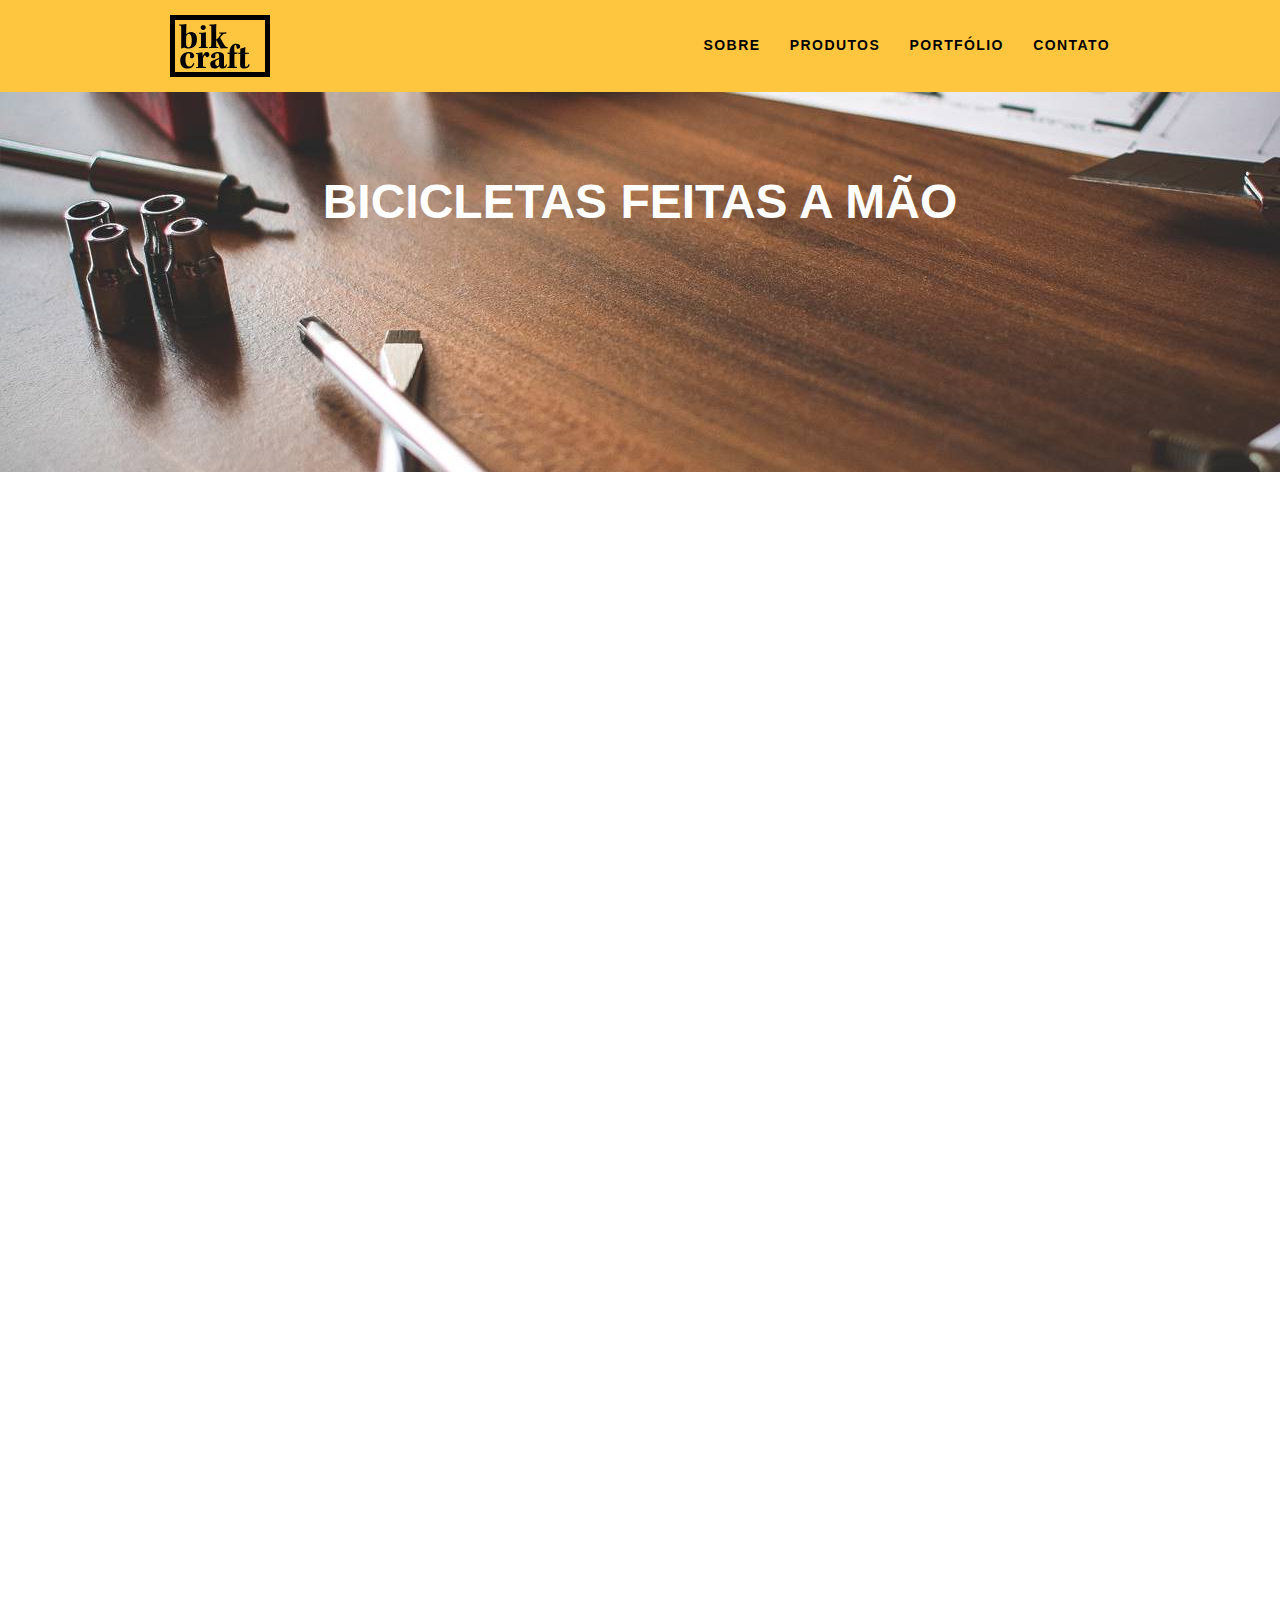
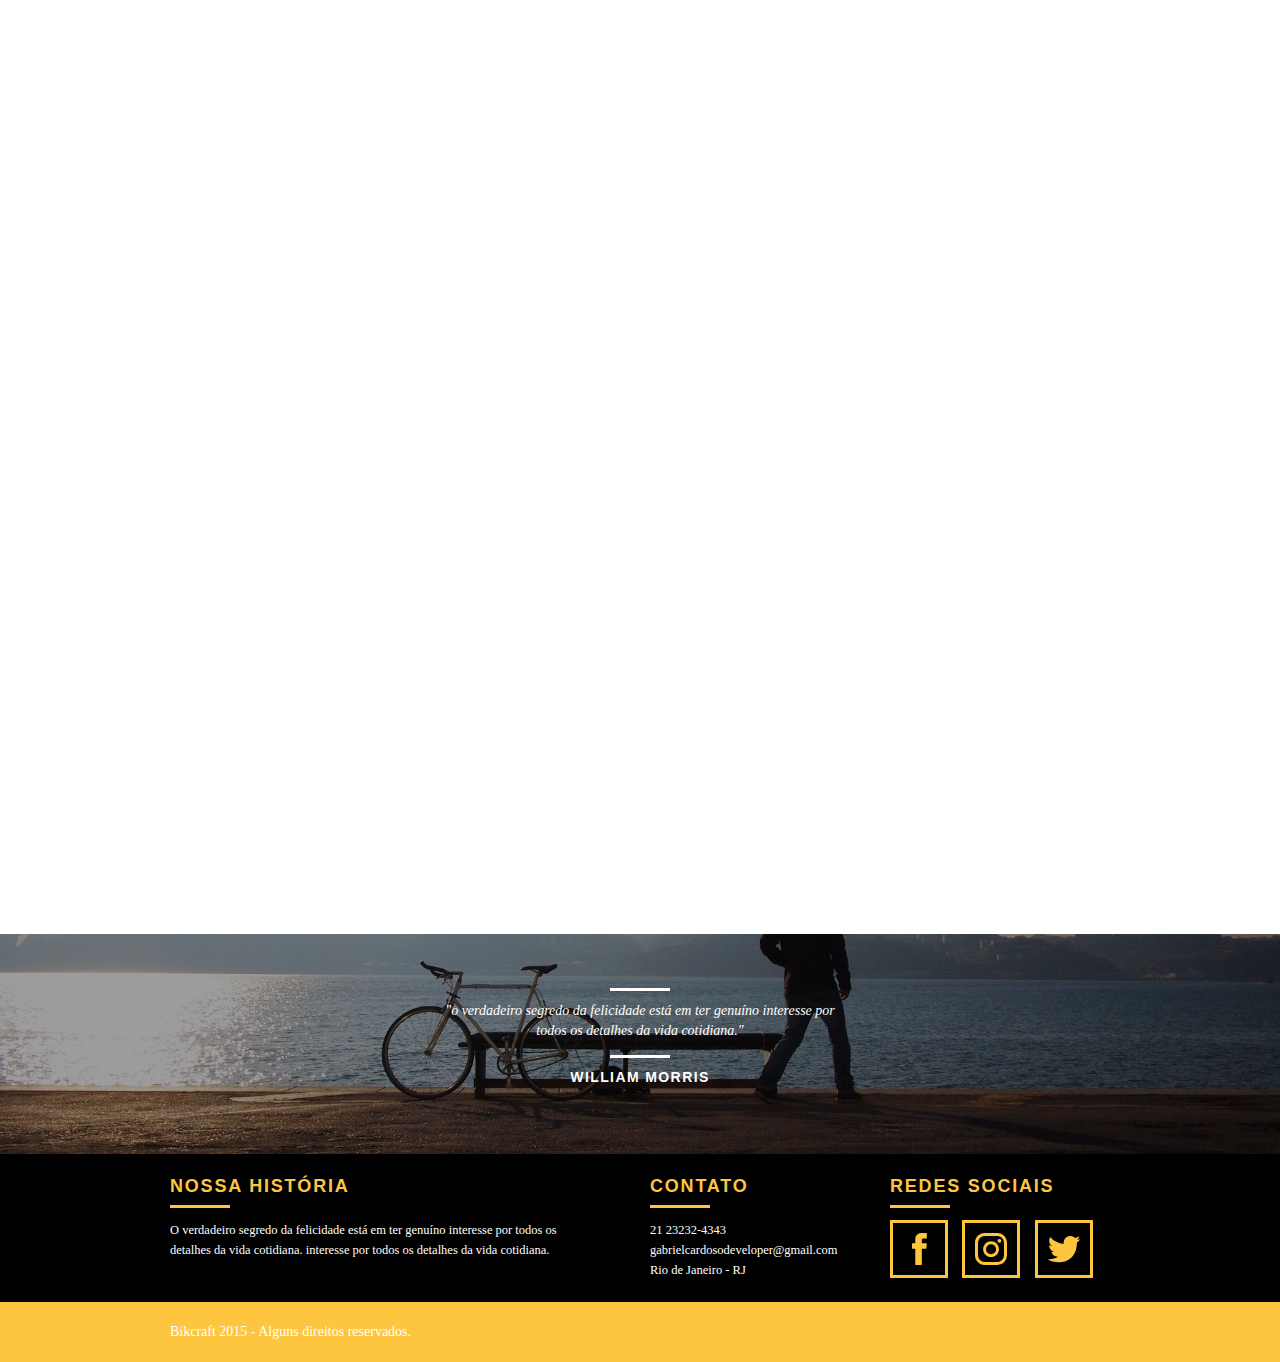
==== index.html @ f597dcc2 "Edit images in home" ====
<!DOCTYPE html>
<html lang="pt-br">
  <head>
    <meta charset="utf-8" />
    <title>Bikcraft</title>
    <link rel="stylesheet" href="css/grid.css" />
    <link rel="stylesheet" href="css/reset.css" />
    <link rel="stylesheet" href="css/style.css" />
    <link rel="stylesheet" href="css/responsive.css" />
    <script>
      document.documentElement.classList.add('js')
    </script>
  </head>

  <body>
    <!-- header -->
    <header class="header">
      <div class="container">
        <a href="index.html" class="grid-4">
          <img src="img/bikcraft.svg" alt="Bikcraft" />
        </a>

        <nav class="grid-12 header-menu">
          <ul>
            <li>
              <a href="about.html">Sobre</a>
            </li>
            <li>
              <a href="products.html">Produtos</a>
            </li>
            <li>
              <a href="portfolio.html">Portfólio</a>
            </li>
            <li>
              <a href="contact.html">Contato</a>
            </li>
          </ul>
        </nav>
      </div>
    </header>

    <!-- intro -->
    <section class="intro">
      <div class="container">
        <h1 data-anime="400" class="fadeInDown">Bicicletas Feitas a Mão</h1>
        <blockquote data-anime="800" class="fadeInDown quote">
          <p>
            "não tenha nada em sua casa que você não considere úitl ou acredita
            ser bonito"
          </p>
          <cite>WILLIAM MORRIS</cite>
        </blockquote>
        <a data-anime="1200" href="products.html" class="btn fadeInDown"
          >Orçamento</a
        >
      </div>
    </section>

    <!-- products -->
    <section data-anime="1600" class="products container fadeInDown">
      <h2 class="subtitle">Produtos</h2>
      <ul class="products-list">
        <li class="grid-1-3">
          <div class="products-icon">
            <img src="img/products/passeio.svg" alt="Bikcraft Passeio" />
          </div>
          <h3>Passeio</h3>
          <p>
            Ainda assim, existem dúvidas a respeito de como a necessidade de
            renovação
          </p>
        </li>
        <li class="grid-1-3">
          <div class="products-icon">
            <img src="img/products/esporte.svg" alt="Bikcraft Esporte" />
          </div>
          <h3>Esporte</h3>
          <p>
            Ainda assim, existem dúvidas a respeito de como a necessidade de
            renovação
          </p>
        </li>
        <li class="grid-1-3">
          <div class="products-icon">
            <img src="img/products/retro.svg" alt="Bikcraft Retro" />
          </div>
          <h3>Retrô</h3>
          <p>
            Ainda assim, existem dúvidas a respeito de como a necessidade de
            renovação
          </p>
        </li>
      </ul>
      <div class="call">
        <p>Clique aqui e veja detalhes dos nossos produtos</p>
        <a href="products.html" class="btn btn-black">Produtos</a>
      </div>
    </section>

    <!-- portfolio -->
    <section data-anime="2000" class="portfolio fadeInDown">
      <div class="container">
        <h2 class="subtitle">Portfólio</h2>
        <ul class="portfolio-list">
          <li class="grid-8">
            <img src="img/portfolio/retro.jpg" alt="Bicicleta Retro" />
          </li>
          <li class="grid-8">
            <img src="img/portfolio/passeio.jpg" alt="Bicicleta Passeio" />
          </li>
          <li class="grid-16">
            <img src="img/portfolio/esporte.jpg" alt="Bicicleta Esporte" />
          </li>
        </ul>
        <div class="call">
          <p>Conheça mais do nosso portfólio</p>
          <a href="portfolio.html" class="btn">Portfólio</a>
        </div>
      </div>
    </section>

    <!-- quality -->
    <section data-anime="2400" class="quality container fadeInDown">
      <h2 class="subtitle">Qualidade</h2>
      <img src="/img/bikcraft-qualidade.svg" alt="Bikcraft" />
      <ul class="quality-list">
        <li class="grid-1-3">
          <h3>Durabilidade</h3>
          <p>
            Ainda assim, existem dúvidas a respeito de como a necessidade de
            renovação
          </p>
        </li>
        <li class="grid-1-3">
          <h3>Design</h3>
          <p>
            Ainda assim, existem dúvidas a respeito de como a necessidade de
            renovação
          </p>
        </li>
        <li class="grid-1-3">
          <h3>Sustentabilidade</h3>
          <p>
            Ainda assim, existem dúvidas a respeito de como a necessidade de
            renovação
          </p>
        </li>
      </ul>
      <div class="call">
        <p>Conheça mais da nossa história</p>
        <a href="about.html" class="btn btn-black">Sobre</a>
      </div>
    </section>

    <!-- breaking -->
    <section class="breaking">
      <blockquote class="quote container">
        <p>
          "o verdadeiro segredo da felicidade está em ter genuíno interesse por
          todos os detalhes da vida cotidiana."
        </p>
        <cite>WILLIAM MORRIS</cite>
      </blockquote>
    </section>

    <!-- footer -->
    <footer>
      <div class="footer">
        <div class="container">
          <div class="grid-8 footer-history">
            <h3>Nossa História</h3>
            <p>
              O verdadeiro segredo da felicidade está em ter genuíno interesse
              por todos os detalhes da vida cotidiana. interesse por todos os
              detalhes da vida cotidiana.
            </p>
          </div>

          <div class="grid-4 footer-contact">
            <h3>Contato</h3>
            <ul>
              <li>21 23232-4343</li>
              <li>gabrielcardosodeveloper@gmail.com</li>
              <li>Rio de Janeiro - RJ</li>
            </ul>
          </div>

          <div class="grid-4 footer-socials">
            <h3>Redes Sociais</h3>
            <ul>
              <li>
                <a href="http://facebook.com/zurelha" target="blank"
                  ><img src="/img/social/facebook.svg" alt="facebook"
                /></a>
              </li>

              <li>
                <a href="http://instragram.com/cardjoso" target="blank"
                  ><img src="/img/social/instagram.svg" alt="instagram"
                /></a>
              </li>

              <li>
                <a href="http://twitter.com/cardjoso" target="blank"
                  ><img src="/img/social/twitter.svg" alt="twitter"
                /></a>
              </li>
            </ul>
          </div>
        </div>
        <div class="copy">
          <div class="container">
            <p class="grid-16">Bikcraft 2015 - Alguns direitos reservados.</p>
          </div>
        </div>
      </div>
    </footer>

    <script src="./js/simple-anime.js"></script>
    <script src="./js/script.js"></script>
  </body>
</html>
---- css/grid.css ----
*,
*:before,
*:after {
  -webkit-box-sizing: border-box;
  -moz-box-sizing: border-box;
  box-sizing: border-box;
}

.container {
  width: 960px;
  margin: 0 auto;
  padding: 0px;
  position: relative;
}

.container:after,
.container:before {
  content: ' ';
  display: table;
}

.container:after {
  clear: both;
}

.grid-1,
.grid-2,
.grid-3,
.grid-4,
.grid-5,
.grid-6,
.grid-7,
.grid-8,
.grid-9,
.grid-10,
.grid-11,
.grid-12,
.grid-13,
.grid-14,
.grid-15,
.grid-16,
.grid-1-3 {
  float: left;
  margin-left: 10px;
  margin-right: 10px;
}

.grid-1 {
  width: 40px;
}
.grid-2 {
  width: 100px;
}
.grid-3 {
  width: 160px;
}
.grid-4 {
  width: 220px;
}
.grid-5 {
  width: 280px;
}
.grid-6 {
  width: 340px;
}
.grid-7 {
  width: 400px;
}
.grid-8 {
  width: 460px;
}
.grid-9 {
  width: 520px;
}
.grid-10 {
  width: 580px;
}
.grid-11 {
  width: 640px;
}
.grid-12 {
  width: 700px;
}
.grid-13 {
  width: 760px;
}
.grid-14 {
  width: 820px;
}
.grid-15 {
  width: 880px;
}
.grid-16 {
  width: 940px;
}
.grid-1-3 {
  width: 300px;
}

/* responsive */
@media only screen and (min-width: 788px) and (max-width: 979px) {
  .container {
    width: 768px;
  }

  grid-1 {
    width: 28px;
  }
  .grid-2 {
    width: 76px;
  }
  .grid-3 {
    width: 124px;
  }
  .grid-4 {
    width: 172px;
  }
  .grid-5 {
    width: 220px;
  }
  .grid-6 {
    width: 268px;
  }
  .grid-7 {
    width: 316px;
  }
  .grid-8 {
    width: 364px;
  }
  .grid-9 {
    width: 412px;
  }
  .grid-10 {
    width: 460px;
  }
  .grid-11 {
    width: 508px;
  }
  .grid-12 {
    width: 556px;
  }
  .grid-13 {
    width: 604px;
  }
  .grid-14 {
    width: 652px;
  }
  .grid-15 {
    width: 700px;
  }
  .grid-16 {
    width: 748px;
  }
  .grid-1-3 {
    width: 236px;
  }
}

@media only screen and (max-width: 787px) {
  .container {
    width: 300px;
  }

  .grid-1,
  .grid-2,
  .grid-3,
  .grid-4,
  .grid-5,
  .grid-6,
  .grid-7,
  .grid-8,
  .grid-9,
  .grid-10,
  .grid-11,
  .grid-12,
  .grid-13,
  .grid-14,
  .grid-15,
  .grid-16,
  .grid-1-3 {
    width: 300px;
    margin: 0 0 20px 0;
    float: none;
  }
}
---- css/style.css ----
/* estilos gerais */
body {
  font-family: Arial, Helvetica, sans-serif;
}

p {
  font-family: Georgia, 'Times New Roman', serif;
  font-size: 14px;
  line-height: 20px;
}

img {
  display: block;
  max-width: 100%;
}

.btn {
  border: 3px solid #fec63e;
  padding: 10px 30px;
  color: #fec63e;
  font-size: 14px;
  line-height: 20px;
  text-transform: uppercase;
  letter-spacing: 0.1em;
  font-weight: bold;
}

.btn:hover {
  color: #fff;
  border-color: #fff;
}

.btn.btn-black:hover {
  color: #000;
  border-color: #000;
}

.subtitle {
  font-size: 24px;
  line-height: 30px;
  font-weight: bold;
  letter-spacing: 0.1em;
  color: #000;
  text-transform: uppercase;
  text-align: center;
  margin-bottom: 40px;
}

.subtitle::after {
  content: '';
  display: block;
  width: 60px;
  height: 3px;
  background: #000;
  margin: 8px auto;
}

/* header */
.header {
  position: fixed;
  top: 0;
  width: 100%;
  background: #fec63e;
  padding: 15px 0;
  z-index: 10;
}

.header-menu {
  text-align: right;
}

.header-menu ul li {
  display: inline-block;
  margin-left: 25px;
  margin-top: 20px;
}

.header-menu ul li a {
  color: #000;
  font-weight: bold;
  text-transform: uppercase;
  letter-spacing: 0.1em;
  font-size: 14px;
  line-height: 20px;
  padding: 10px 0;
}

.header-menu ul li a:hover {
  color: #fff;
}

.header-menu ul li a.menu-active {
  color: #fff;
}

/* intro */
.intro {
  width: 100%;
  height: 380px;
  background: url('../img/bg.jpg') no-repeat;
  background-size: cover;
  margin-top: 92px;
  text-align: center;
  padding-top: 80px;
}

.intro h1 {
  font-size: 48px;
  line-height: 60px;
  text-transform: uppercase;
  color: #fff;
  font-weight: bold;
}

.quote {
  max-width: 320px;
  margin: 0 auto;
  margin-bottom: 40px;
  color: #fff;
}

.quote p {
  font-style: italic;
}

.quote p::before,
.quote p::after {
  content: '';
  display: block;
  width: 60px;
  height: 3px;
  background: #fff;
  margin: 14px auto 10px auto;
}

.quote cite {
  font-style: normal;
  font-weight: bold;
  font-size: 14px;
  letter-spacing: 0.1em;
}

/* intro-inner */
.intro-inner {
  width: 100%;
  margin-top: 92px;
  height: 160px;
  text-align: center;
  color: #fff;
  padding-top: 30px;
}

.intro-inner h1 {
  font-size: 36px;
  line-height: 60px;
  text-transform: uppercase;
  font-weight: bold;
}

.intro-inner h1::after {
  content: '';
  display: block;
  width: 60px;
  height: 3px;
  background: #fff;
  margin: 6px auto 10px auto;
}

.subtitle-inner {
  font-size: 24px;
  line-height: 30px;
  font-weight: bold;
  letter-spacing: 0.1em;
  color: #000;
  text-transform: uppercase;
  margin-bottom: 20px;
}

.subtitle-inner::after {
  content: '';
  display: block;
  width: 60px;
  height: 3px;
  background: #000;
  margin: 8px 0;
}

/* Products */
.products {
  padding: 60px 0;
}

.products-list li {
  background: #fec63e;
  text-align: center;
}

.products-list li h3 {
  font-weight: bold;
  font-size: 18px;
  line-height: 25px;
  text-transform: uppercase;
  letter-spacing: 0.1em;
  margin-top: 20px;
}

.products-list li h3::after {
  content: '';
  display: block;
  width: 60px;
  height: 3px;
  background: #000;
  margin: 4px auto;
}

.products-list li p {
  padding: 10px 20px 20px 20px;
}

.products-icon {
  background: #000;
  padding: 45px;
}

.call {
  text-align: center;
  padding-top: 40px;
  clear: both;
}

.call p {
  margin-bottom: 20px;
}

/* portfolio */
.portfolio {
  width: 100%;
  background: #000;
  padding: 40px 0;
}

.portfolio .subtitle {
  color: #fec63e;
}

.portfolio .subtitle::after {
  background: #fec63e;
}

.portfolio-list li:last-child {
  margin-top: 20px;
}

.portfolio .call p {
  color: #fff;
}

/* quality */
.quality {
  padding: 60px 0;
}

.quality::after {
  content: '';
  width: 634px;
  height: 83px;
  display: block;
  background: url('../img/linhas.svg') no-repeat center;
  position: absolute;
  top: 209px;
  right: 162px;
  z-index: -1;
}

.quality img {
  margin: 0 auto;
}

.quality-list {
  padding-top: 20px;
}

.quality-list li {
  text-align: center;
  padding: 0 40px;
}

.quality-list li h3 {
  font-weight: bold;
  font-size: 18px;
  line-height: 25px;
  text-transform: uppercase;
  letter-spacing: 0.1em;
  margin-top: 20px;
}

.quality-list li h3::after {
  content: '';
  display: block;
  width: 60px;
  height: 3px;
  background: #000;
  margin: 6px auto;
}

/* breaking */
.breaking {
  width: 100%;
  height: 220px;
  background: url(../img/bg-footer.jpg) no-repeat center;
  background-size: cover;
  text-align: center;
  padding-top: 40px;
}

.breaking .quote {
  max-width: 400px;
}

/* footer */
.footer {
  width: 100%;
  background: #000;
  color: #fff;
  padding: 20px 0 0;
}

.footer h3 {
  font-size: 18px;
  line-height: 25px;
  color: #fec63e;
  text-transform: uppercase;
  letter-spacing: 0.1em;
  font-weight: bold;
}

.footer h3:after {
  content: '';
  display: block;
  width: 60px;
  height: 3px;
  background: #fec63e;
  margin: 6px 0 12px 0;
}

.footer-history {
  padding-right: 40px;
}

.footer-history p {
  font-size: 12.5px;
}

.footer-contact ul li {
  font-size: 12.5px;
  line-height: 20px;
  font-family: Georgia, 'Times New Roman', serif;
}

.footer-socials ul li {
  display: inline-block;
  margin-right: 10px;
}

.footer-socials ul li a {
  border: 3px solid #fec63e;
  display: block;
  padding: 10px;
}

.footer-socials ul li a:hover {
  border-color: #fff;
}

.copy {
  width: 100%;
  background: #fec63e;
  padding: 20px 0;
  margin-top: 20px;
}

/* javascript */
.js [data-slide] {
  position: relative;
}
.js [data-slide] > * {
  position: absolute;
  top: 0px;
  opacity: 0;
}
.js [data-slide] > .active {
  position: relative;
  opacity: 1;
  transition: opacity 500ms;
  z-index: 1;
}

.js [data-slide-nav] {
  display: block;
  text-align: center;
  margin-top: 20px;
}

.js [data-slide-nav] > button {
  display: inline-block;
  width: 12px;
  margin: 4px;
  height: 12px;
  border: none;
  padding: 0px;
  border-radius: 6px;
  background: #1d1d1d;
  text-indent: -100px;
  overflow: hidden;
}
.js [data-slide-nav] > button.active {
  background: #fec454;
}

.js [data-anime] {
  opacity: 0;
  transform: translate3d(0, -20px, 0);
}

.js .fadeInDown {
  transform: translate3d(0, -20px, 0);
}

.js .anime {
  opacity: 1;
  transform: none;
  transition: opacity 800ms, transform 800ms;
}
---- css/responsive.css ----
/* style for tablets */
@media only screen and (min-width: 788px) and (max-width: 979px) {
  /* quality */
  .quality::after {
    right: 66px;
  }

  .quality-list li {
    padding: 0 10px;
  }

  /* footer */
  .footer-history p {
    font-size: 0.8rem;
  }

  .footer-contact ul li {
    font-size: 0.7rem;
  }

  .footer-socials ul li a {
    border: 3px solid #fec63e;
    display: block;
    padding: 4px;
  }

  .footer-socials ul li a img {
    width: 26px;
    height: 26px;
  }

  /* products */
  .products-item h2 {
    top: -100px;
    margin-top: -56px;
  }

  .products-icon {
    padding: 41px 0;
  }

  .products-icon img {
    margin: 0 auto;
  }

  .products-info p {
    font-size: 14px;
    line-height: 20px;
    height: 122px;
    padding: 20px 30px;
  }

  .products-info ul li {
    width: 181px;
  }
}

/* style for smartphones */
@media only screen and (max-width: 787px) {
  /* header */
  .header {
    position: relative;
    padding-bottom: 0;
  }

  .header img {
    margin: 0 auto 10px auto;
  }

  .header-menu {
    text-align: center;
  }

  .header-menu ul li {
    margin: 5px;
  }

  .header-menu ul li a {
    border: 4px solid #000;
    width: 125px;
    display: block;
    float: left;
  }

  .header-menu ul li a:hover {
    border-color: #fff;
  }

  .header-menu ul li a.menu-active {
    border-color: #fff;
  }

  /* intro */
  .intro h1 {
    font-size: 36px;
    line-height: 45px;
  }

  .intro {
    margin-top: 0px;
    padding-top: 60px;
    background: url('../img/bg-mobile.jpg') no-repeat left;
    background-size: cover;
  }

  /* intro-inner */
  .intro-inner {
    margin-top: 0px;
  }

  /* call */
  .call {
    padding-top: 10px;
  }

  /* quality */
  .quality::after {
    display: none;
  }

  /* about */
  .about-mision p {
    font-size: 14px;
    line-height: 20px;
    padding-right: 0px;
  }

  .about-mision ul li {
    font-size: 14px;
    line-height: 20px;
  }

  /* products */
  .products-item h2 {
    top: -35px;
    margin-top: -68px;
  }

  .products-icon {
    padding: 41px 0;
  }

  .products-icon img {
    margin: 0 auto;
  }

  .products-info p {
    font-size: 14px;
    line-height: 20px;
    height: auto;
    padding: 20px 30px;
  }

  .products-info ul li {
    width: 149px;
    height: 49px;
    font-size: 14px;
    line-height: 20px;
    padding-top: 14px;
  }

  #budget-form {
    padding-right: 0px;
  }

  .budget-data ul {
    padding-right: 0px;
  }

  /* contact */
  #contact-form {
    padding-right: 0px;
    margin-bottom: 40px;
  }
}
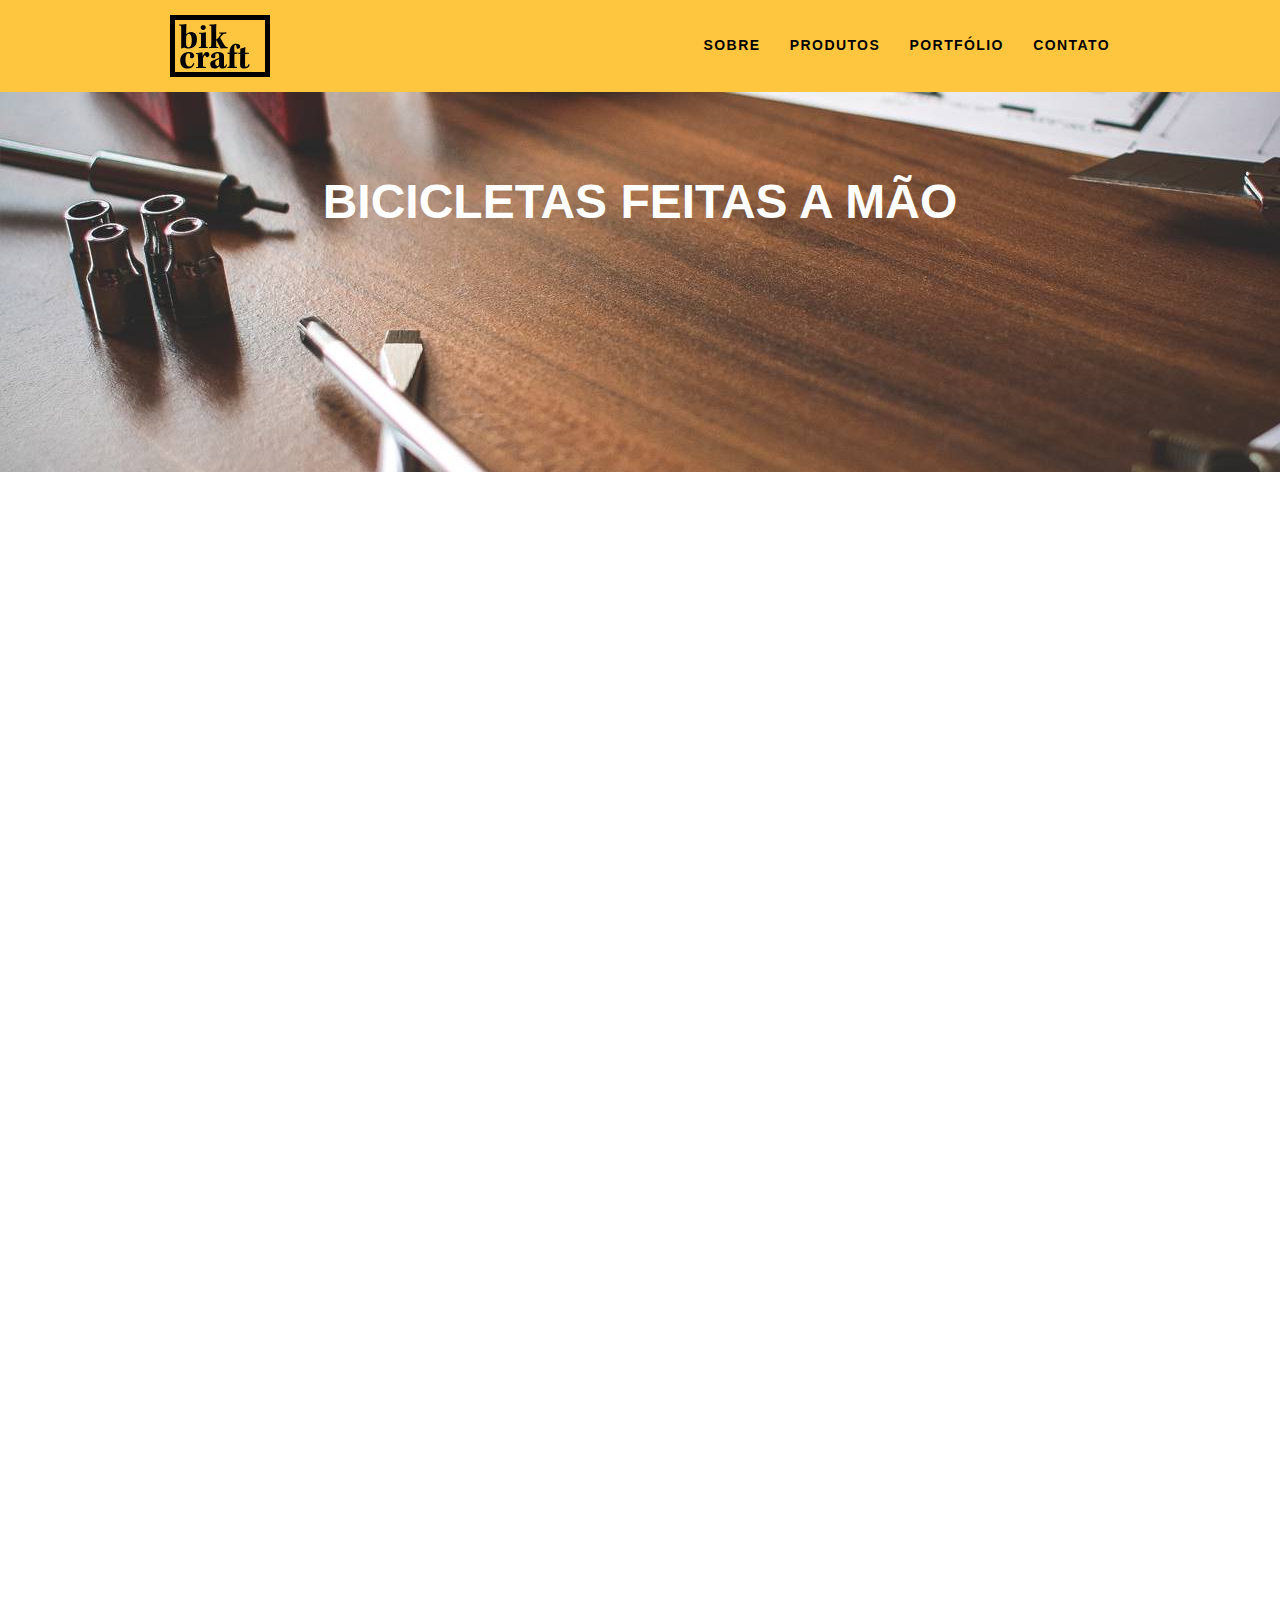
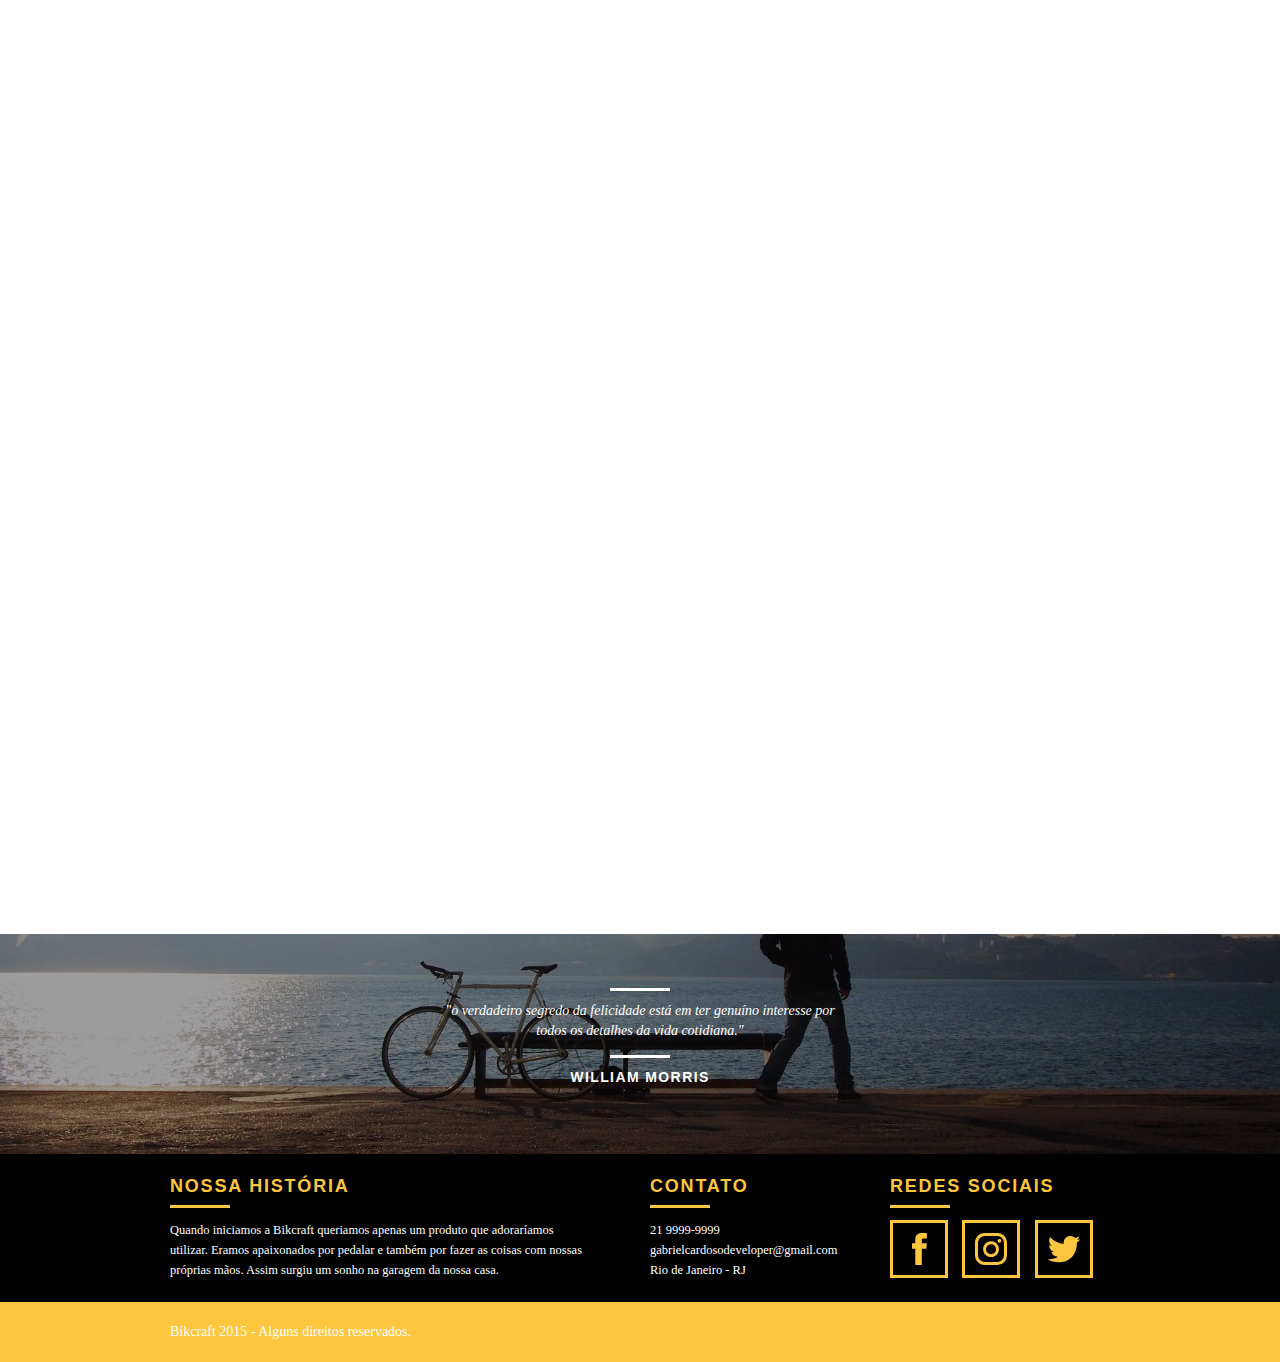
==== commit 679abf02: "Edit text of quality, story and contact in home page" ====
--- a/index.html
+++ b/index.html
@@ -65,30 +65,21 @@
             <img src="img/products/passeio.svg" alt="Bikcraft Passeio" />
           </div>
           <h3>Passeio</h3>
-          <p>
-            Ainda assim, existem dúvidas a respeito de como a necessidade de
-            renovação
-          </p>
+          <p>Muito melhor do que passear pela orla a vidros fechados.</p>
         </li>
         <li class="grid-1-3">
           <div class="products-icon">
             <img src="img/products/esporte.svg" alt="Bikcraft Esporte" />
           </div>
           <h3>Esporte</h3>
-          <p>
-            Ainda assim, existem dúvidas a respeito de como a necessidade de
-            renovação
-          </p>
+          <p>Mais rápida do que o Forest Gump, ninguém vai pegar você.</p>
         </li>
         <li class="grid-1-3">
           <div class="products-icon">
             <img src="img/products/retro.svg" alt="Bikcraft Retro" />
           </div>
           <h3>Retrô</h3>
-          <p>
-            Ainda assim, existem dúvidas a respeito de como a necessidade de
-            renovação
-          </p>
+          <p>O passado volta para lembrarmos o que devemos fazer no futuro.</p>
         </li>
       </ul>
       <div class="call">
@@ -122,27 +113,27 @@
     <!-- quality -->
     <section data-anime="2400" class="quality container fadeInDown">
       <h2 class="subtitle">Qualidade</h2>
-      <img src="/img/bikcraft-qualidade.svg" alt="Bikcraft" />
+      <img src="./img/bikcraft-qualidade.svg" alt="Bikcraft" />
       <ul class="quality-list">
         <li class="grid-1-3">
           <h3>Durabilidade</h3>
           <p>
-            Ainda assim, existem dúvidas a respeito de como a necessidade de
-            renovação
+            Sólida como pedra, leve como o vento e resistente como o diamante,
+            são nossos diferenciais.
           </p>
         </li>
         <li class="grid-1-3">
           <h3>Design</h3>
           <p>
-            Ainda assim, existem dúvidas a respeito de como a necessidade de
-            renovação
+            Feita sob medida para o melhor conforto e eficiência. Adaptamos a
+            sua Bikcraft para o seu corpo.
           </p>
         </li>
         <li class="grid-1-3">
           <h3>Sustentabilidade</h3>
           <p>
-            Ainda assim, existem dúvidas a respeito de como a necessidade de
-            renovação
+            Além de ajudar a cuidar do meio ambiente, tirando carros da rua,
+            toda produção é sustentável.
           </p>
         </li>
       </ul>
@@ -170,16 +161,17 @@
           <div class="grid-8 footer-history">
             <h3>Nossa História</h3>
             <p>
-              O verdadeiro segredo da felicidade está em ter genuíno interesse
-              por todos os detalhes da vida cotidiana. interesse por todos os
-              detalhes da vida cotidiana.
+              Quando iniciamos a Bikcraft queriamos apenas um produto que
+              adoraríamos utilizar. Eramos apaixonados por pedalar e também por
+              fazer as coisas com nossas próprias mãos. Assim surgiu um sonho na
+              garagem da nossa casa.
             </p>
           </div>
 
           <div class="grid-4 footer-contact">
             <h3>Contato</h3>
             <ul>
-              <li>21 23232-4343</li>
+              <li>21 9999-9999</li>
               <li>gabrielcardosodeveloper@gmail.com</li>
               <li>Rio de Janeiro - RJ</li>
             </ul>
@@ -190,19 +182,19 @@
             <ul>
               <li>
                 <a href="http://facebook.com/zurelha" target="blank"
-                  ><img src="/img/social/facebook.svg" alt="facebook"
+                  ><img src="./img/social/facebook.svg" alt="facebook"
                 /></a>
               </li>
 
               <li>
                 <a href="http://instragram.com/cardjoso" target="blank"
-                  ><img src="/img/social/instagram.svg" alt="instagram"
+                  ><img src="./img/social/instagram.svg" alt="instagram"
                 /></a>
               </li>
 
               <li>
                 <a href="http://twitter.com/cardjoso" target="blank"
-                  ><img src="/img/social/twitter.svg" alt="twitter"
+                  ><img src="./img/social/twitter.svg" alt="twitter"
                 /></a>
               </li>
             </ul>
--- a/css/responsive.css
+++ b/css/responsive.css
@@ -52,6 +52,7 @@
 
   .products-info ul li {
     width: 181px;
+    height: 49px;
   }
 }
 
@@ -60,7 +61,7 @@
   /* header */
   .header {
     position: relative;
-    padding-bottom: 0;
+    padding-bottom: 0px;
   }
 
   .header img {
@@ -167,6 +168,11 @@
     padding-right: 0px;
   }
 
+  /* footer */
+  .copy {
+    padding: 20px 0 0 0;
+  }
+
   /* contact */
   #contact-form {
     padding-right: 0px;
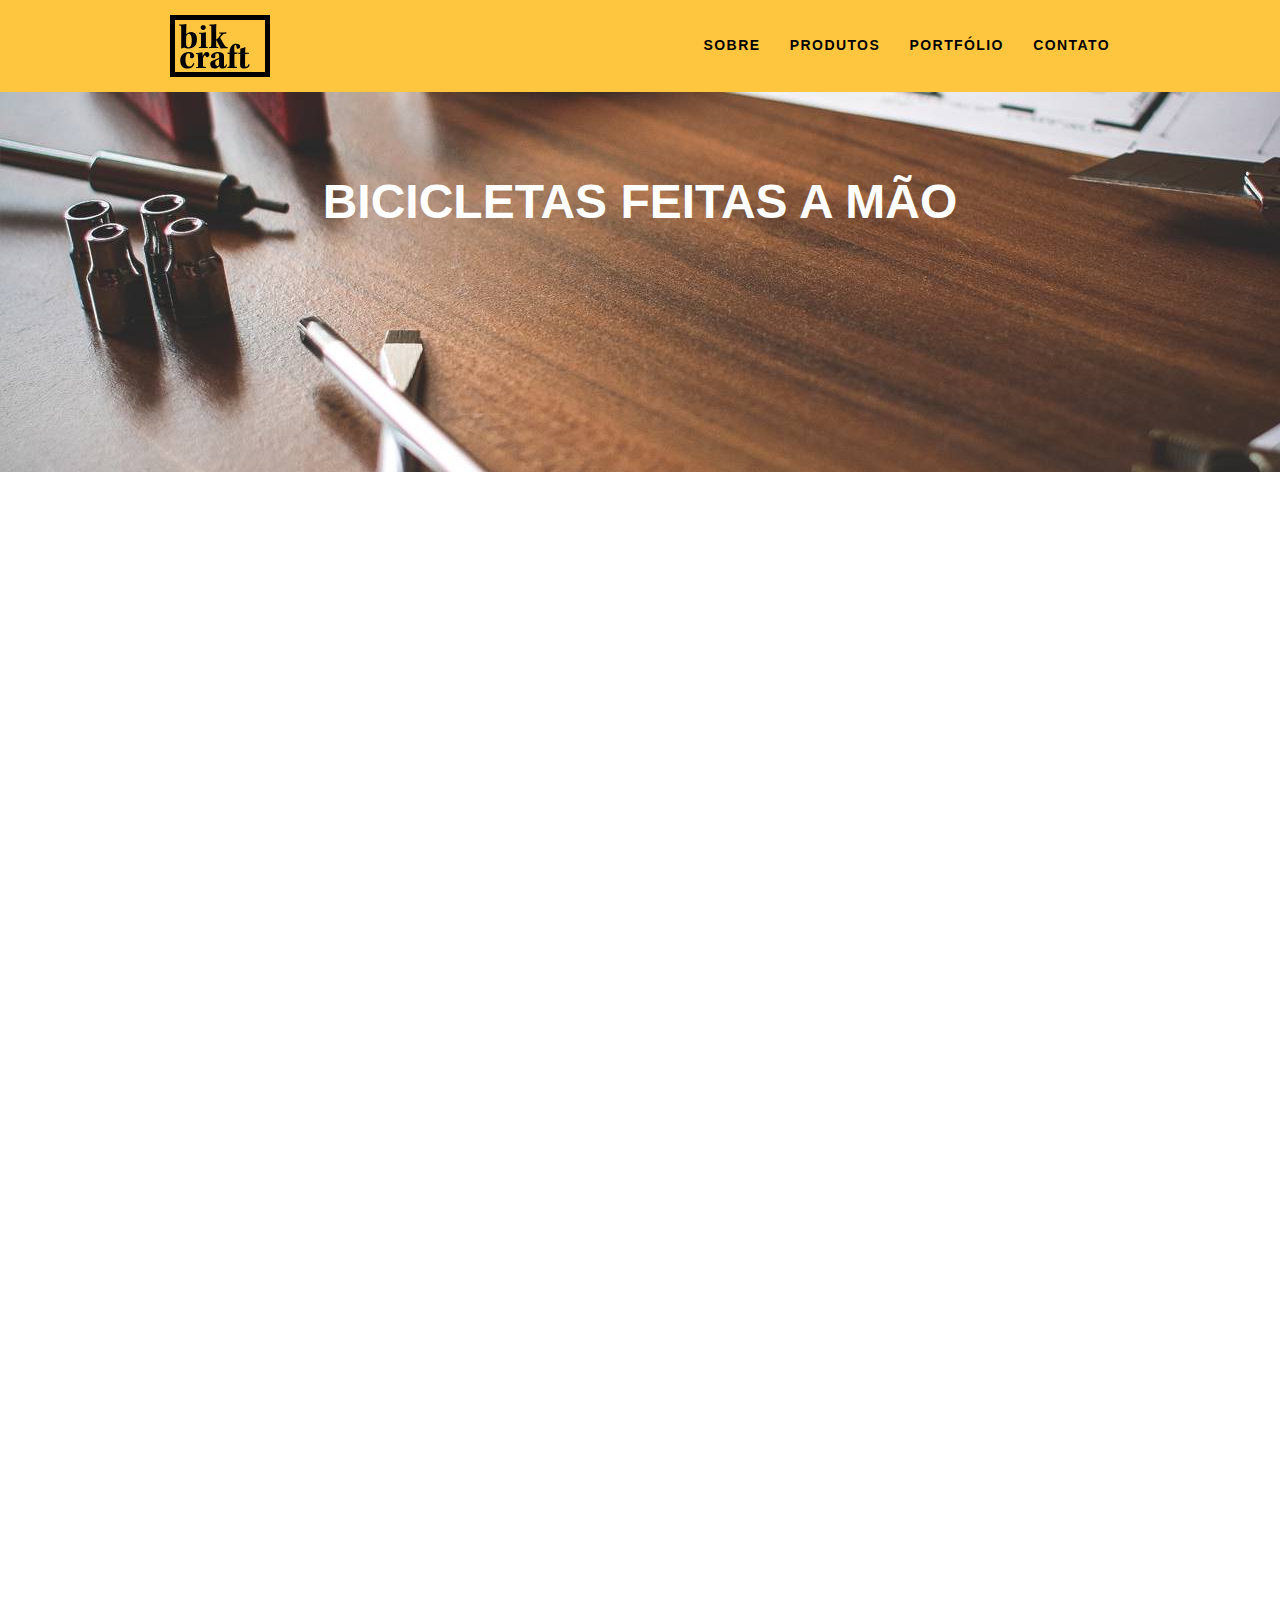
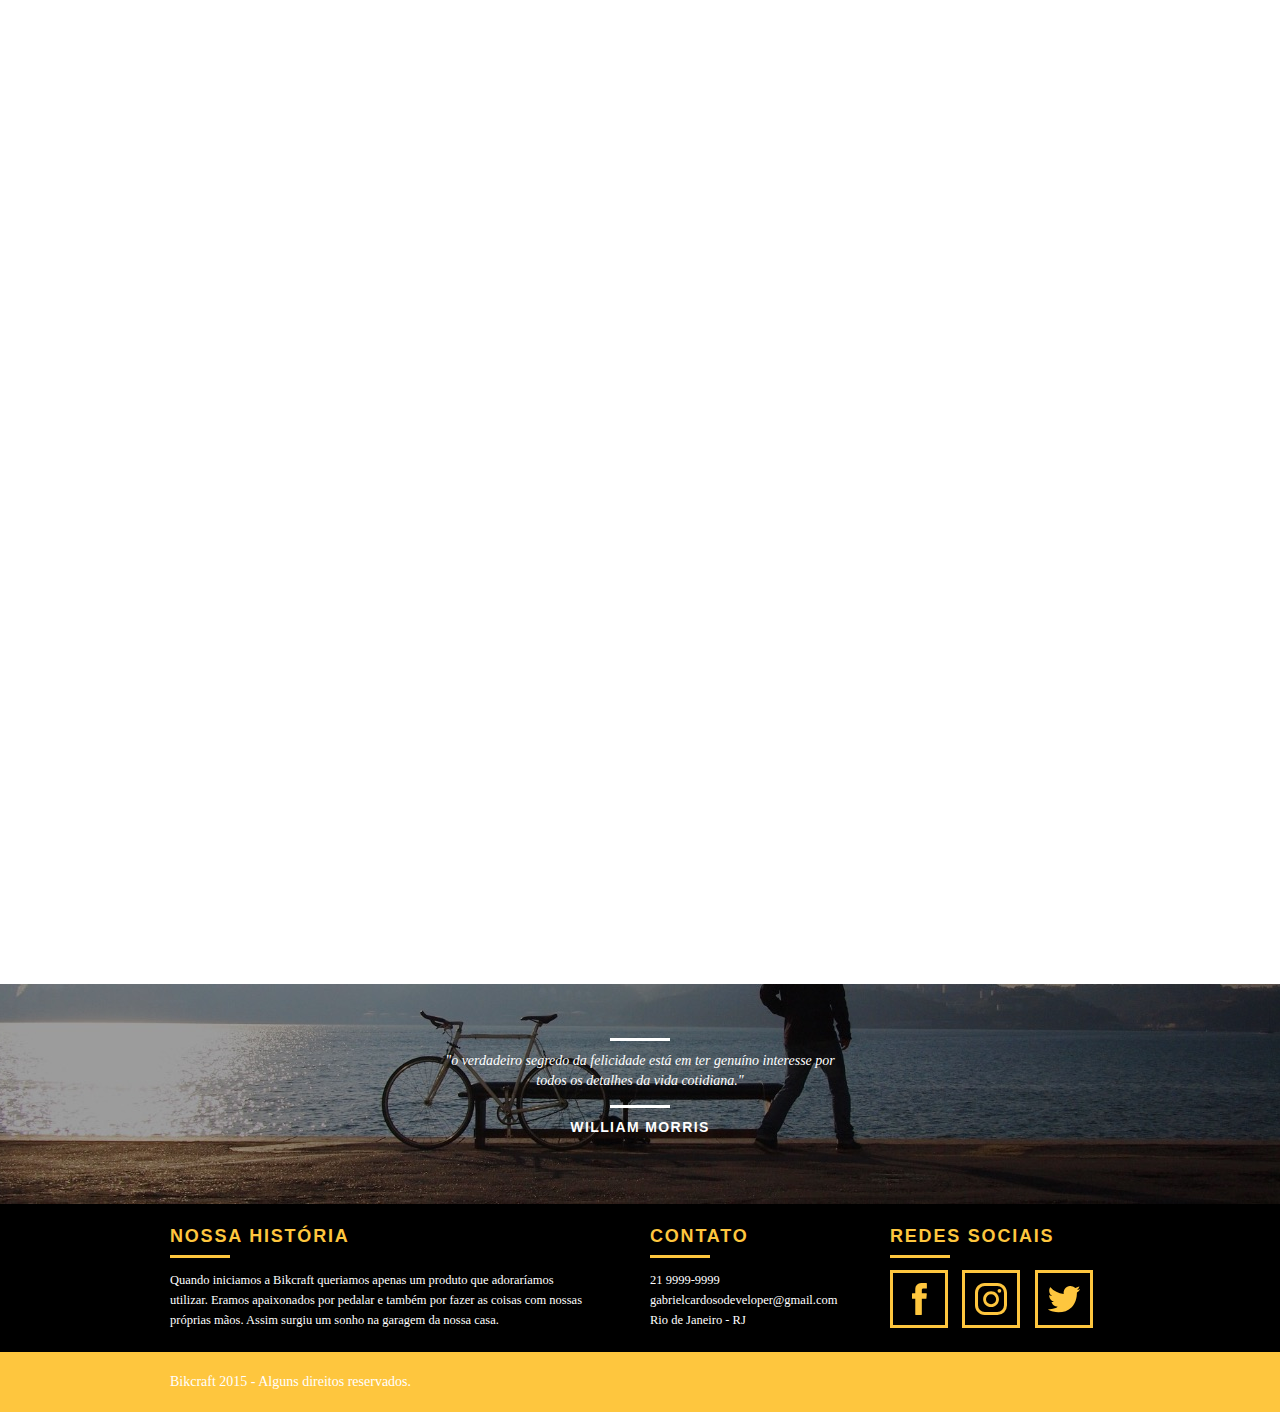
==== commit f8ac1b58: "Edit facebook link in all pages" ====
--- a/index.html
+++ b/index.html
@@ -3,10 +3,13 @@
   <head>
     <meta charset="utf-8" />
     <title>Bikcraft</title>
-    <link rel="stylesheet" href="css/grid.css" />
-    <link rel="stylesheet" href="css/reset.css" />
+
     <link rel="stylesheet" href="css/style.css" />
-    <link rel="stylesheet" href="css/responsive.css" />
+
+    <link rel="shortcut icon" href="favicon.ico" />
+
+    <meta name="viewport" content="width=device-width, initial-scale=1" />
+
     <script>
       document.documentElement.classList.add('js')
     </script>
@@ -144,7 +147,7 @@
     </section>
 
     <!-- breaking -->
-    <section class="breaking">
+    <div class="breaking">
       <blockquote class="quote container">
         <p>
           "o verdadeiro segredo da felicidade está em ter genuíno interesse por
@@ -152,7 +155,7 @@
         </p>
         <cite>WILLIAM MORRIS</cite>
       </blockquote>
-    </section>
+    </div>
 
     <!-- footer -->
     <footer>
@@ -181,7 +184,7 @@
             <h3>Redes Sociais</h3>
             <ul>
               <li>
-                <a href="http://facebook.com/zurelha" target="blank"
+                <a href="http://facebook.com/cardjoso" target="blank"
                   ><img src="./img/social/facebook.svg" alt="facebook"
                 /></a>
               </li>
--- a/css/style.css
+++ b/css/style.css
@@ -1,19 +1,522 @@
-/* estilos gerais */
+*,
+:before,
+:after {
+  -webkit-box-sizing: border-box;
+  -moz-box-sizing: border-box;
+  box-sizing: border-box;
+}
+.container {
+  width: 960px;
+  margin: 0 auto;
+  padding: 0;
+  position: relative;
+}
+.container:after,
+.container:before {
+  content: ' ';
+  display: table;
+}
+.container:after {
+  clear: both;
+}
+.grid-1,
+.grid-2,
+.grid-3,
+.grid-4,
+.grid-5,
+.grid-6,
+.grid-7,
+.grid-8,
+.grid-9,
+.grid-10,
+.grid-11,
+.grid-12,
+.grid-13,
+.grid-14,
+.grid-15,
+.grid-16,
+.grid-1-3 {
+  float: left;
+  margin-left: 10px;
+  margin-right: 10px;
+}
+.grid-1 {
+  width: 40px;
+}
+.grid-2 {
+  width: 100px;
+}
+.grid-3 {
+  width: 160px;
+}
+.grid-4 {
+  width: 220px;
+}
+.grid-5 {
+  width: 280px;
+}
+.grid-6 {
+  width: 340px;
+}
+.grid-7 {
+  width: 400px;
+}
+.grid-8 {
+  width: 460px;
+}
+.grid-9 {
+  width: 520px;
+}
+.grid-10 {
+  width: 580px;
+}
+.grid-11 {
+  width: 640px;
+}
+.grid-12 {
+  width: 700px;
+}
+.grid-13 {
+  width: 760px;
+}
+.grid-14 {
+  width: 820px;
+}
+.grid-15 {
+  width: 880px;
+}
+.grid-16 {
+  width: 940px;
+}
+.grid-1-3 {
+  width: 300px;
+}
+@media only screen and (min-width: 788px) and (max-width: 979px) {
+  .container {
+    width: 768px;
+  }
+  grid-1 {
+    width: 28px;
+  }
+  .grid-2 {
+    width: 76px;
+  }
+  .grid-3 {
+    width: 124px;
+  }
+  .grid-4 {
+    width: 172px;
+  }
+  .grid-5 {
+    width: 220px;
+  }
+  .grid-6 {
+    width: 268px;
+  }
+  .grid-7 {
+    width: 316px;
+  }
+  .grid-8 {
+    width: 364px;
+  }
+  .grid-9 {
+    width: 412px;
+  }
+  .grid-10 {
+    width: 460px;
+  }
+  .grid-11 {
+    width: 508px;
+  }
+  .grid-12 {
+    width: 556px;
+  }
+  .grid-13 {
+    width: 604px;
+  }
+  .grid-14 {
+    width: 652px;
+  }
+  .grid-15 {
+    width: 700px;
+  }
+  .grid-16 {
+    width: 748px;
+  }
+  .grid-1-3 {
+    width: 236px;
+  }
+}
+@media only screen and (max-width: 787px) {
+  .container {
+    width: 300px;
+  }
+  .grid-1,
+  .grid-2,
+  .grid-3,
+  .grid-4,
+  .grid-5,
+  .grid-6,
+  .grid-7,
+  .grid-8,
+  .grid-9,
+  .grid-10,
+  .grid-11,
+  .grid-12,
+  .grid-13,
+  .grid-14,
+  .grid-15,
+  .grid-16,
+  .grid-1-3 {
+    width: 300px;
+    margin: 0 0 20px;
+    float: none;
+  }
+}
+a {
+  text-decoration: none;
+}
+ol,
+ul {
+  list-style: none;
+}
+html,
+body,
+div,
+span,
+iframe,
+h1,
+h2,
+h3,
+h4,
+h5,
+h6,
+p,
+blockquote,
+a,
+em,
+img,
+dl,
+dt,
+dd,
+ol,
+ul,
+li,
+fieldset,
+form,
+label,
+legend,
+article,
+footer,
+header,
+nav,
+section,
+main {
+  margin: 0;
+  padding: 0;
+  border: 0;
+  vertical-align: baseline;
+}
+h1,
+h2,
+h3,
+h4,
+h5,
+h6,
+p,
+a,
+ul {
+  font-size: 1em;
+  font-weight: 400;
+}
+.inner-about {
+  background: url(../img/bg-sobre.jpg) no-repeat center;
+  background-size: cover;
+}
+.about-mision {
+  padding-top: 60px;
+}
+.about-mision p {
+  font-size: 18px;
+  line-height: 25px;
+  margin-bottom: 1em;
+  padding-right: 60px;
+}
+.about-mision ul li {
+  font-family: Georgia, 'Times New Roman', serif;
+  font-size: 18px;
+  line-height: 30px;
+}
+.squad-photo {
+  padding-top: 20px;
+}
+.inner-products {
+  background: url(../img/bg-produtos.jpg) no-repeat center;
+  background-size: cover;
+}
+.products-item {
+  padding-top: 60px;
+}
+.products-item h2 {
+  font-size: 36px;
+  text-transform: uppercase;
+  color: #fff;
+  letter-spacing: 0.1em;
+  font-weight: 700;
+  position: relative;
+  top: -130px;
+  text-align: center;
+  margin-top: -56px;
+}
+.products-item h2::after,
+.products-item h2::before {
+  content: '';
+  display: block;
+  width: 60px;
+  height: 3px;
+  background: #fff;
+  margin: 6px auto 8px;
+}
+.products-icon {
+  background: #000;
+  padding: 70px 0;
+}
+.products-icon img {
+  margin: 0 auto;
+}
+.products-info {
+  background: #000;
+}
+.products-info p {
+  color: #fff;
+  font-size: 18px;
+  line-height: 25px;
+  height: 180px;
+  padding: 30px 40px;
+}
+.products-info ul li {
+  background: #fec63e;
+  text-transform: uppercase;
+  font-size: 18px;
+  font-weight: 700;
+  line-height: 20px;
+  float: left;
+  width: 229px;
+  height: 49px;
+  text-align: center;
+  padding-top: 16px;
+}
+.products-info ul li:nth-child(1),
+.products-info ul li:nth-child(2) {
+  margin-bottom: 2px;
+}
+.products-info ul li:nth-child(even) {
+  margin-left: 2px;
+}
+.budget {
+  background: #000;
+  width: 100%;
+  margin-top: 60px;
+  padding: 40px 0;
+}
+.budget h2 {
+  color: #fec63e;
+}
+.budget h2::after {
+  background: #fec63e;
+}
+#budget-form {
+  padding-right: 60px;
+}
+#budget-form label {
+  display: block;
+  color: #fff;
+  font-family: Georgia, 'Times New Roman', serif;
+  font-size: 18px;
+  line-height: 25px;
+  margin-bottom: 4px;
+}
+#budget-form input {
+  display: block;
+  width: 100%;
+  border: 4px solid #fec63e;
+  background: none;
+  color: #fff;
+  padding: 7px 10px;
+  margin-bottom: 10px;
+  outline: none;
+  font-size: 14px;
+  font-family: Georgia, 'Times New Roman', serif;
+}
+#budget-form textarea {
+  display: block;
+  width: 100%;
+  height: 120px;
+  border: 4px solid #fec63e;
+  background: none;
+  color: #fff;
+  padding: 7px 10px;
+  margin-bottom: 20px;
+  outline: none;
+  font-size: 14px;
+  font-family: Georgia, 'Times New Roman', serif;
+}
+.btn {
+  padding: 7px 40px;
+  background: none;
+}
+.budget-data {
+  color: #fff;
+}
+.budget-data h3 {
+  font-size: 18px;
+  text-transform: uppercase;
+  color: #fec63e;
+  line-height: 25px;
+  font-weight: 700;
+}
+.budget-data span {
+  display: block;
+  font-size: 18px;
+  font-family: Georgia, 'Times New Roman', serif;
+  line-height: 30px;
+}
+.budget-data span:nth-of-type(even) {
+  margin-bottom: 40px;
+}
+.budget-data ul {
+  padding-right: 60px;
+}
+.budget-data ul li {
+  font-family: Georgia, 'Times New Roman', serif;
+  font-size: 14px;
+  padding: 10px 15px;
+}
+.budget-data ul li:nth-child(odd) {
+  background: #1d1d1d;
+}
+.budget-data p {
+  margin: 8px 0;
+}
+.inner-portfolio {
+  background: url(../img/bg-portfolio.jpg) no-repeat center;
+  background-size: cover;
+}
+.quote-client {
+  padding: 60px 0;
+  max-width: 460px;
+  margin: 0 auto;
+}
+.quote-client p {
+  margin-bottom: 20px;
+  text-align: center;
+  font-family: Georgia, 'Times New Roman', serif;
+  font-size: 18px;
+  line-height: 25px;
+  font-style: italic;
+}
+.quote-client cite {
+  font-size: 18px;
+  font-weight: 700;
+  text-align: right;
+  float: right;
+  font-style: normal;
+}
+.inner-contact {
+  background: url(../img/bg-contato.jpg) no-repeat center;
+  background-size: cover;
+}
+.contact {
+  background: #fff;
+  padding: 40px 0;
+}
+#contact-form {
+  padding-right: 60px;
+}
+#contact-form label {
+  display: block;
+  font-family: Georgia, 'Times New Roman', serif;
+  font-size: 18px;
+  line-height: 25px;
+  margin-bottom: 4px;
+}
+#contact-form input {
+  display: block;
+  width: 100%;
+  border: 4px solid #fec63e;
+  background: none;
+  padding: 7px 10px;
+  margin-bottom: 10px;
+  outline: none;
+  font-size: 14px;
+  font-family: Georgia, 'Times New Roman', serif;
+}
+#contact-form textarea {
+  display: block;
+  width: 100%;
+  height: 120px;
+  border: 4px solid #fec63e;
+  background: none;
+  padding: 7px 10px;
+  margin-bottom: 20px;
+  outline: none;
+  font-size: 14px;
+  font-family: Georgia, 'Times New Roman', serif;
+}
+.btn-black {
+  padding: 7px 40px;
+  background: none;
+}
+.contact-data {
+  color: #000;
+}
+.contact-data h3 {
+  font-size: 18px;
+  text-transform: uppercase;
+  color: #fec63e;
+  line-height: 25px;
+  font-weight: 700;
+}
+.contact-data span {
+  display: block;
+  font-size: 18px;
+  font-family: Georgia, 'Times New Roman', serif;
+  line-height: 30px;
+}
+.contact-data span:nth-of-type(even) {
+  margin-bottom: 30px;
+}
+.contact-data ul {
+  margin-top: 10px;
+}
+.contact-data ul li {
+  display: inline-block;
+  margin-right: 10px;
+}
+.contact-data ul li a {
+  border: 3px solid #fec63e;
+  display: block;
+  padding: 10px;
+}
+.contact-data ul li a:hover {
+  border-color: #000;
+}
+.contact-map {
+  margin-bottom: 60px;
+}
+
 body {
   font-family: Arial, Helvetica, sans-serif;
 }
-
 p {
   font-family: Georgia, 'Times New Roman', serif;
   font-size: 14px;
   line-height: 20px;
 }
-
 img {
   display: block;
   max-width: 100%;
 }
-
 .btn {
   border: 3px solid #fec63e;
   padding: 10px 30px;
@@ -22,30 +525,26 @@
   line-height: 20px;
   text-transform: uppercase;
   letter-spacing: 0.1em;
-  font-weight: bold;
-}
-
+  font-weight: 700;
+}
 .btn:hover {
   color: #fff;
   border-color: #fff;
 }
-
 .btn.btn-black:hover {
   color: #000;
   border-color: #000;
 }
-
 .subtitle {
   font-size: 24px;
   line-height: 30px;
-  font-weight: bold;
+  font-weight: 700;
   letter-spacing: 0.1em;
   color: #000;
   text-transform: uppercase;
   text-align: center;
   margin-bottom: 40px;
 }
-
 .subtitle::after {
   content: '';
   display: block;
@@ -54,8 +553,6 @@
   background: #000;
   margin: 8px auto;
 }
-
-/* header */
 .header {
   position: fixed;
   top: 0;
@@ -64,65 +561,54 @@
   padding: 15px 0;
   z-index: 10;
 }
-
 .header-menu {
   text-align: right;
 }
-
 .header-menu ul li {
   display: inline-block;
   margin-left: 25px;
   margin-top: 20px;
 }
-
 .header-menu ul li a {
   color: #000;
-  font-weight: bold;
+  font-weight: 700;
   text-transform: uppercase;
   letter-spacing: 0.1em;
   font-size: 14px;
   line-height: 20px;
   padding: 10px 0;
 }
-
 .header-menu ul li a:hover {
   color: #fff;
 }
-
 .header-menu ul li a.menu-active {
   color: #fff;
 }
-
-/* intro */
 .intro {
   width: 100%;
   height: 380px;
-  background: url('../img/bg.jpg') no-repeat;
+  background: url(../img/bg.jpg) no-repeat;
   background-size: cover;
   margin-top: 92px;
   text-align: center;
   padding-top: 80px;
 }
-
 .intro h1 {
   font-size: 48px;
   line-height: 60px;
   text-transform: uppercase;
   color: #fff;
-  font-weight: bold;
-}
-
+  font-weight: 700;
+}
 .quote {
   max-width: 320px;
   margin: 0 auto;
   margin-bottom: 40px;
   color: #fff;
 }
-
 .quote p {
   font-style: italic;
 }
-
 .quote p::before,
 .quote p::after {
   content: '';
@@ -130,17 +616,14 @@
   width: 60px;
   height: 3px;
   background: #fff;
-  margin: 14px auto 10px auto;
-}
-
+  margin: 14px auto 10px;
+}
 .quote cite {
   font-style: normal;
-  font-weight: bold;
+  font-weight: 700;
   font-size: 14px;
   letter-spacing: 0.1em;
 }
-
-/* intro-inner */
 .intro-inner {
   width: 100%;
   margin-top: 92px;
@@ -149,33 +632,29 @@
   color: #fff;
   padding-top: 30px;
 }
-
 .intro-inner h1 {
   font-size: 36px;
   line-height: 60px;
   text-transform: uppercase;
-  font-weight: bold;
-}
-
+  font-weight: 700;
+}
 .intro-inner h1::after {
   content: '';
   display: block;
   width: 60px;
   height: 3px;
   background: #fff;
-  margin: 6px auto 10px auto;
-}
-
+  margin: 6px auto 10px;
+}
 .subtitle-inner {
   font-size: 24px;
   line-height: 30px;
-  font-weight: bold;
+  font-weight: 700;
   letter-spacing: 0.1em;
   color: #000;
   text-transform: uppercase;
   margin-bottom: 20px;
 }
-
 .subtitle-inner::after {
   content: '';
   display: block;
@@ -184,26 +663,21 @@
   background: #000;
   margin: 8px 0;
 }
-
-/* Products */
 .products {
   padding: 60px 0;
 }
-
 .products-list li {
   background: #fec63e;
   text-align: center;
 }
-
 .products-list li h3 {
-  font-weight: bold;
+  font-weight: 700;
   font-size: 18px;
   line-height: 25px;
   text-transform: uppercase;
   letter-spacing: 0.1em;
   margin-top: 20px;
 }
-
 .products-list li h3::after {
   content: '';
   display: block;
@@ -212,88 +686,71 @@
   background: #000;
   margin: 4px auto;
 }
-
 .products-list li p {
-  padding: 10px 20px 20px 20px;
-}
-
+  padding: 10px 20px 20px;
+}
 .products-icon {
   background: #000;
-  padding: 45px;
-}
-
+  padding: 70px 0;
+}
 .call {
   text-align: center;
   padding-top: 40px;
   clear: both;
 }
-
 .call p {
   margin-bottom: 20px;
 }
-
-/* portfolio */
 .portfolio {
   width: 100%;
   background: #000;
   padding: 40px 0;
 }
-
 .portfolio .subtitle {
   color: #fec63e;
 }
-
 .portfolio .subtitle::after {
   background: #fec63e;
 }
-
 .portfolio-list li:last-child {
   margin-top: 20px;
 }
-
 .portfolio .call p {
   color: #fff;
 }
-
-/* quality */
 .quality {
   padding: 60px 0;
 }
-
 .quality::after {
   content: '';
   width: 634px;
   height: 83px;
   display: block;
-  background: url('../img/linhas.svg') no-repeat center;
+  background: url(../img/linhas.svg) no-repeat center;
   position: absolute;
   top: 209px;
   right: 162px;
   z-index: -1;
 }
-
 .quality img {
   margin: 0 auto;
 }
-
 .quality-list {
   padding-top: 20px;
-}
-
+  margin-bottom: 120px;
+}
 .quality-list li {
   text-align: center;
   padding: 0 40px;
 }
-
 .quality-list li h3 {
-  font-weight: bold;
+  font-weight: 700;
   font-size: 18px;
   line-height: 25px;
   text-transform: uppercase;
   letter-spacing: 0.1em;
   margin-top: 20px;
 }
-
 .quality-list li h3::after {
   content: '';
   display: block;
@@ -302,8 +759,6 @@
   background: #000;
   margin: 6px auto;
 }
-
-/* breaking */
 .breaking {
   width: 100%;
   height: 220px;
@@ -312,80 +767,66 @@
   text-align: center;
   padding-top: 40px;
 }
-
 .breaking .quote {
   max-width: 400px;
 }
-
-/* footer */
 .footer {
   width: 100%;
   background: #000;
   color: #fff;
   padding: 20px 0 0;
 }
-
 .footer h3 {
   font-size: 18px;
   line-height: 25px;
   color: #fec63e;
   text-transform: uppercase;
   letter-spacing: 0.1em;
-  font-weight: bold;
-}
-
+  font-weight: 700;
+}
 .footer h3:after {
   content: '';
   display: block;
   width: 60px;
   height: 3px;
   background: #fec63e;
-  margin: 6px 0 12px 0;
-}
-
+  margin: 6px 0 12px;
+}
 .footer-history {
   padding-right: 40px;
 }
-
 .footer-history p {
   font-size: 12.5px;
 }
-
 .footer-contact ul li {
   font-size: 12.5px;
   line-height: 20px;
   font-family: Georgia, 'Times New Roman', serif;
 }
-
 .footer-socials ul li {
   display: inline-block;
   margin-right: 10px;
 }
-
 .footer-socials ul li a {
   border: 3px solid #fec63e;
   display: block;
   padding: 10px;
 }
-
 .footer-socials ul li a:hover {
   border-color: #fff;
 }
-
 .copy {
   width: 100%;
   background: #fec63e;
   padding: 20px 0;
   margin-top: 20px;
 }
-
-/* javascript */
 .js [data-slide] {
   position: relative;
 }
 .js [data-slide] > * {
   position: absolute;
-  top: 0px;
+  top: 0;
   opacity: 0;
 }
 .js [data-slide] > .active {
@@ -394,20 +835,18 @@
   transition: opacity 500ms;
   z-index: 1;
 }
-
 .js [data-slide-nav] {
   display: block;
   text-align: center;
   margin-top: 20px;
 }
-
 .js [data-slide-nav] > button {
   display: inline-block;
   width: 12px;
   margin: 4px;
   height: 12px;
   border: none;
-  padding: 0px;
+  padding: 0;
   border-radius: 6px;
   background: #1d1d1d;
   text-indent: -100px;
@@ -416,18 +855,153 @@
 .js [data-slide-nav] > button.active {
   background: #fec454;
 }
-
 .js [data-anime] {
   opacity: 0;
   transform: translate3d(0, -20px, 0);
 }
-
 .js .fadeInDown {
   transform: translate3d(0, -20px, 0);
 }
-
 .js .anime {
   opacity: 1;
   transform: none;
   transition: opacity 800ms, transform 800ms;
 }
+
+@media only screen and (min-width: 788px) and (max-width: 979px) {
+  .quality::after {
+    right: 66px;
+  }
+  .quality-list li {
+    padding: 0 10px;
+  }
+  .products-list li p {
+    padding: 10px 10px 20px;
+  }
+  .footer-history p {
+    font-size: 0.8rem;
+  }
+  .footer-contact ul li {
+    font-size: 0.7rem;
+  }
+  .footer-socials ul li a {
+    border: 3px solid #fec63e;
+    display: block;
+    padding: 4px;
+  }
+  .footer-socials ul li a img {
+    width: 26px;
+    height: 26px;
+  }
+  .products-item h2 {
+    top: -100px;
+    margin-top: -56px;
+  }
+  .products-icon {
+    padding: 41px 0;
+  }
+  .products-icon img {
+    margin: 0 auto;
+  }
+  .products-info p {
+    font-size: 14px;
+    line-height: 20px;
+    height: 122px;
+    padding: 20px 30px;
+  }
+  .products-info ul li {
+    width: 181px;
+    height: 49px;
+  }
+}
+@media only screen and (max-width: 787px) {
+  .header {
+    position: relative;
+    padding-bottom: 0;
+  }
+  .header img {
+    margin: 0 auto 10px;
+  }
+  .header-menu {
+    text-align: center;
+  }
+  .header-menu ul li {
+    margin: 5px;
+  }
+  .header-menu ul li a {
+    border: 4px solid #000;
+    width: 125px;
+    display: block;
+    float: left;
+  }
+  .header-menu ul li a:hover {
+    border-color: #fff;
+  }
+  .header-menu ul li a.menu-active {
+    border-color: #fff;
+  }
+  .intro h1 {
+    font-size: 36px;
+    line-height: 45px;
+  }
+  .intro {
+    margin-top: 0;
+    padding-top: 60px;
+    background: url(../img/bg-mobile.jpg) no-repeat left;
+    background-size: cover;
+  }
+  .intro-inner {
+    margin-top: 0;
+  }
+  .call {
+    padding-top: 10px;
+  }
+  .quality::after {
+    display: none;
+  }
+  .about-mision p {
+    font-size: 14px;
+    line-height: 20px;
+    padding-right: 0;
+  }
+  .about-mision ul li {
+    font-size: 14px;
+    line-height: 20px;
+  }
+  .products-item h2 {
+    top: -35px;
+    margin-top: -68px;
+  }
+  .products-icon {
+    padding: 41px 0;
+  }
+  .products-icon img {
+    margin: 0 auto;
+  }
+  .products-info p {
+    font-size: 14px;
+    line-height: 20px;
+    height: auto;
+    padding: 20px 30px;
+  }
+  .products-info ul li {
+    width: 149px;
+    height: 49px;
+    font-size: 14px;
+    line-height: 20px;
+    padding-top: 14px;
+  }
+  #budget-form {
+    padding-right: 0;
+  }
+  .budget-data ul {
+    padding-right: 0;
+  }
+  .copy {
+    padding: 20px 0 0;
+  }
+  #contact-form {
+    padding-right: 0;
+    margin-bottom: 40px;
+  }
+}
